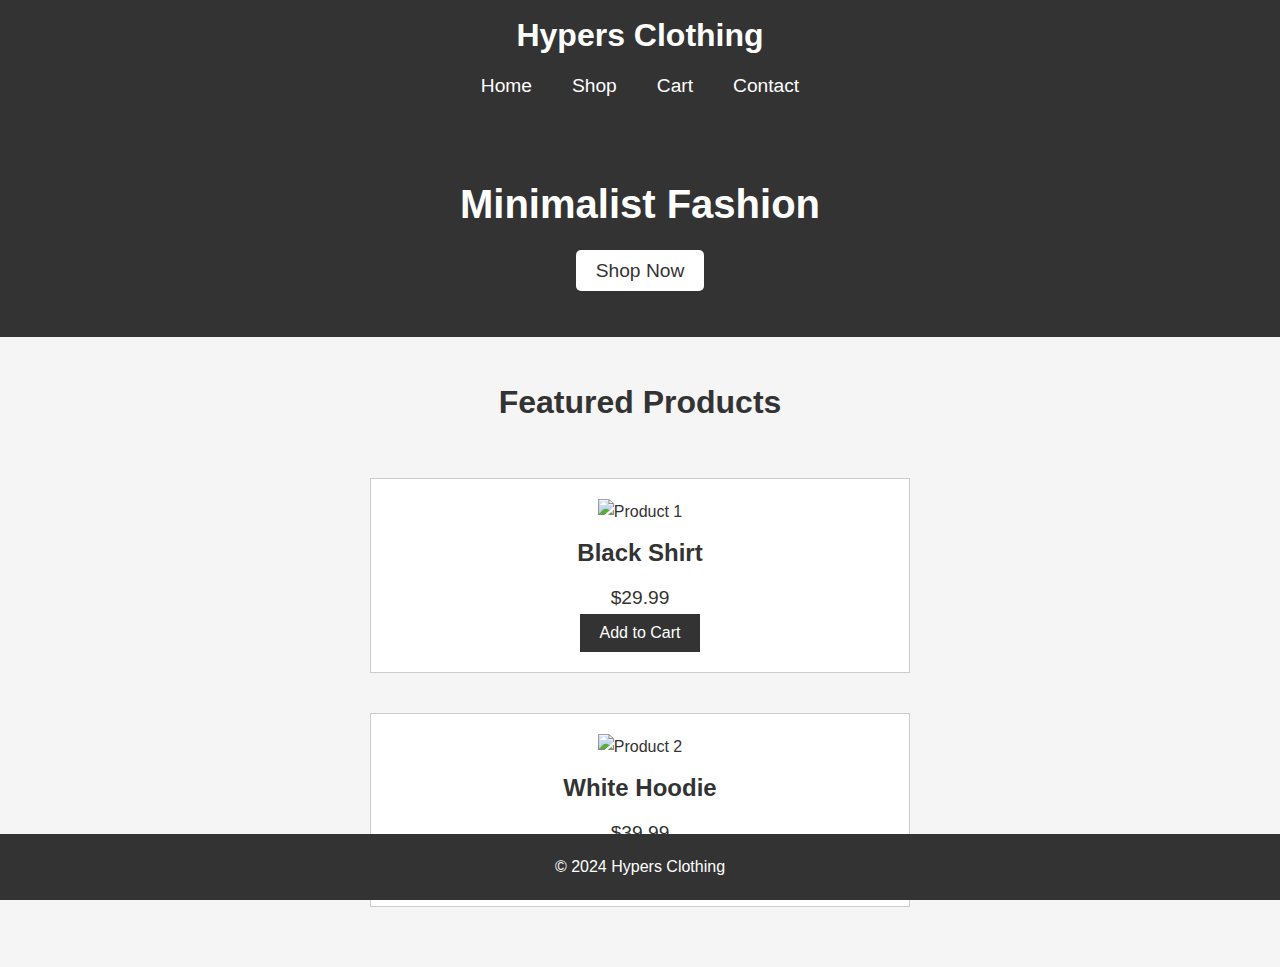
==== HC/html/index.html @ 54204d67 "Add files via upload" ====
<!DOCTYPE html>
<html lang="en">
<head>
    <meta charset="UTF-8">
    <meta name="viewport" content="width=device-width, initial-scale=1.0">
    <title>Hypers Clothing</title>
    <link rel="stylesheet" href="../css/style.css">
</head>
<body>
    <header>
        <h1>Hypers Clothing</h1>
        <nav>
            <ul>
                <li><a href="index.html">Home</a></li>
                <li><a href="shop.html">Shop</a></li>
                <li><a href="cart.html">Cart</a></li>
                <li><a href="contact.html">Contact</a></li>
            </ul>
        </nav>
    </header>

    <section class="hero">
        <h2>Minimalist Fashion</h2>
        <a href="shop.html" class="btn">Shop Now</a>
    </section>

    <section class="products">
        <h2>Featured Products</h2>
        <div class="product-card">
            <img src="https://via.placeholder.com/300" alt="Product 1">
            <h3>Black Shirt</h3>
            <p>$29.99</p>
            <button>Add to Cart</button>
        </div>
        <div class="product-card">
            <img src="https://via.placeholder.com/300" alt="Product 2">
            <h3>White Hoodie</h3>
            <p>$39.99</p>
            <button>Add to Cart</button>
        </div>
    </section>

    <footer>
        <p>&copy; 2024 Hypers Clothing</p>
    </footer>

    <script src="../js/script.js"></script>
</body>
</html>
---- HC/css/style.css ----
/* Reset default styles */
* {
    margin: 0;
    padding: 0;
    box-sizing: border-box;
}

body {
    font-family: Arial, sans-serif;
    line-height: 1.6;
    background-color: #f5f5f5;
    color: #333;
    text-align: center;
}

/* Header Styling */
header {
    background-color: #333;
    color: white;
    padding: 10px 0;
    text-align: center;
}

header h1 {
    margin: 0;
    font-size: 2em;
}

nav ul {
    list-style: none;
    padding: 0;
    margin: 10px 0;
    display: flex;
    justify-content: center;
}

nav ul li {
    margin: 0 20px;
}

nav ul li a {
    color: white;
    text-decoration: none;
    font-size: 1.2em;
}

nav ul li a:hover {
    text-decoration: underline;
}

/* Hero Section */
.hero {
    background-color: #333;
    color: white;
    padding: 50px 0;
}

.hero h2 {
    font-size: 2.5em;
    margin-bottom: 20px;
}

.hero .btn {
    background-color: #fff;
    color: #333;
    padding: 10px 20px;
    text-decoration: none;
    font-size: 1.2em;
    border-radius: 5px;
}

.hero .btn:hover {
    background-color: #ccc;
}

/* Products Section */
.products {
    max-width: 1200px;
    margin: 40px auto;
    padding: 0 20px;
}

.products h2 {
    font-size: 2em;
    margin-bottom: 30px;
}

.product-card {
    background-color: white;
    border: 1px solid #ccc;
    padding: 20px;
    margin: 20px;
    width: calc(50% - 40px);
    display: inline-block;
    text-align: center;
    vertical-align: top;
}

.product-card img {
    max-width: 100%;
    height: auto;
}

.product-card h3 {
    font-size: 1.5em;
    margin: 10px 0;
}

.product-card p {
    font-size: 1.2em;
    color: #333;
}

.product-card button {
    background-color: #333;
    color: white;
    border: none;
    padding: 10px 20px;
    cursor: pointer;
    font-size: 1em;
}

.product-card button:hover {
    background-color: #555;
}

/* Cart Section */
.cart {
    max-width: 1200px;
    margin: 40px auto;
    padding: 0 20px;
}

.cart h2 {
    font-size: 2em;
    margin-bottom: 30px;
}

#cart-items {
    background-color: white;
    border: 1px solid #ccc;
    padding: 20px;
}

.cart-item {
    display: flex;
    justify-content: space-between;
    padding: 10px 0;
    border-bottom: 1px solid #ddd;
}

.cart-item h4 {
    font-size: 1.2em;
}

.cart-item p {
    font-size: 1.2em;
}

#total-price {
    font-size: 1.5em;
    margin-top: 20px;
}

#clear-cart {
    background-color: #333;
    color: white;
    padding: 10px 20px;
    border: none;
    cursor: pointer;
    font-size: 1.2em;
    margin-top: 20px;
}

#clear-cart:hover {
    background-color: #555;
}

/* Contact Section */
.contact {
    padding: 50px;
}

.contact form {
    display: inline-block;
    text-align: left;
}

.contact label {
    display: block;
    margin-bottom: 5px;
}

.contact input, .contact textarea {
    width: 100%;
    padding: 10px;
    margin-bottom: 20px;
    border: 1px solid #000;
}

.contact button {
    background-color: #333;
    color: white;
    border: none;
    padding: 10px 20px;
    cursor: pointer;
}

.contact button:hover {
    background-color: #555;
}

/* Footer Styling */
footer {
    background-color: #333;
    color: white;
    padding: 20px 0;
    text-align: center;
    position: absolute;
    bottom: 0;
    width: 100%;
}
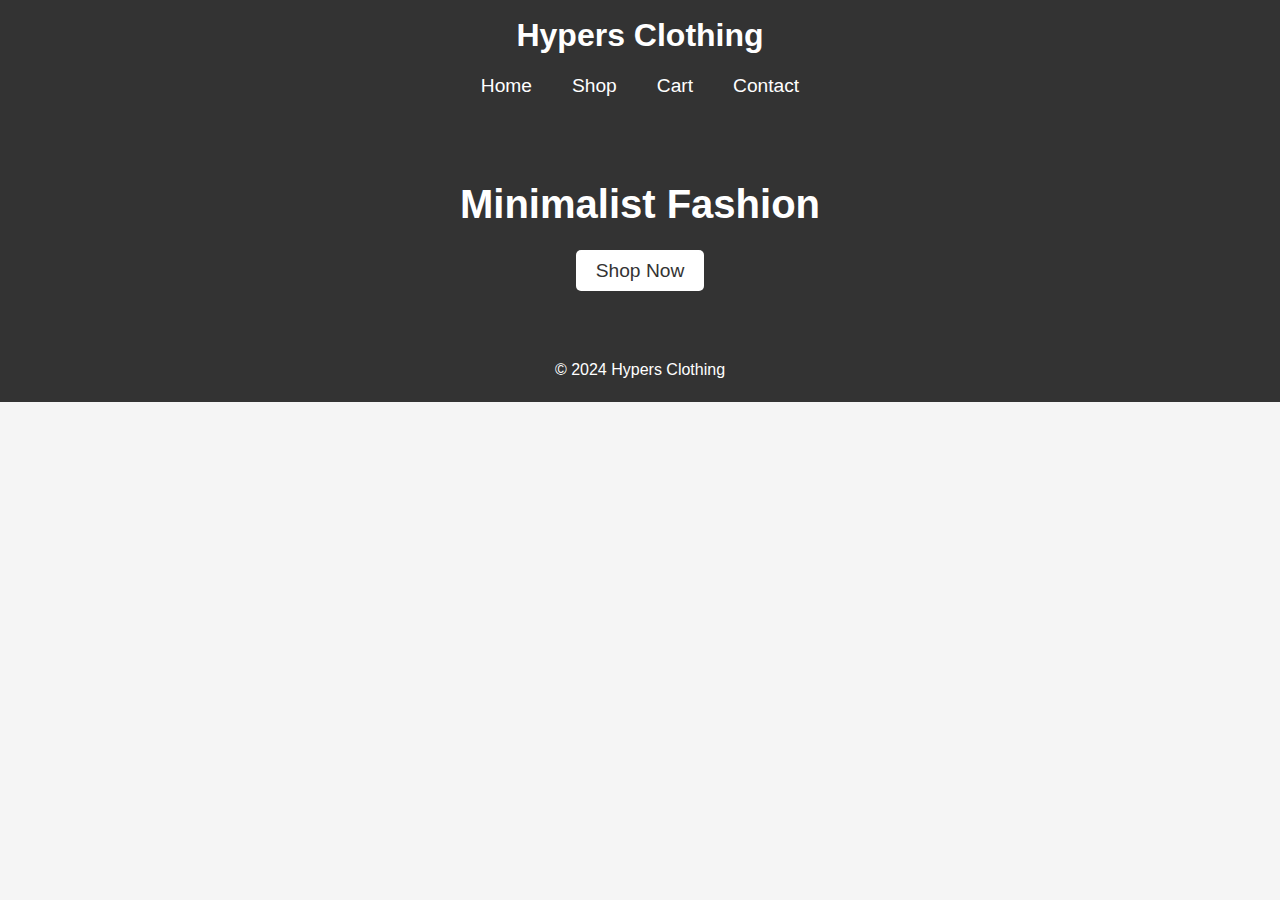
==== commit abbd87e6: "Add files via upload" ====
--- a/HC/html/index.html
+++ b/HC/html/index.html
@@ -4,7 +4,7 @@
     <meta charset="UTF-8">
     <meta name="viewport" content="width=device-width, initial-scale=1.0">
     <title>Hypers Clothing</title>
-    <link rel="stylesheet" href="../css/style.css">
+    <link rel="stylesheet" href="../css/style.css"> <!-- Correct path to the CSS file -->
 </head>
 <body>
     <header>
@@ -24,26 +24,10 @@
         <a href="shop.html" class="btn">Shop Now</a>
     </section>
 
-    <section class="products">
-        <h2>Featured Products</h2>
-        <div class="product-card">
-            <img src="https://via.placeholder.com/300" alt="Product 1">
-            <h3>Black Shirt</h3>
-            <p>$29.99</p>
-            <button>Add to Cart</button>
-        </div>
-        <div class="product-card">
-            <img src="https://via.placeholder.com/300" alt="Product 2">
-            <h3>White Hoodie</h3>
-            <p>$39.99</p>
-            <button>Add to Cart</button>
-        </div>
-    </section>
-
     <footer>
         <p>&copy; 2024 Hypers Clothing</p>
     </footer>
 
-    <script src="../js/script.js"></script>
+    <script src="../js/script.js"></script> <!-- Correct path to the JS file -->
 </body>
-</html>+</html>
--- a/HC/css/style.css
+++ b/HC/css/style.css
@@ -1,4 +1,4 @@
-/* Reset default styles */
+/* Reset some basic elements */
 * {
     margin: 0;
     padding: 0;
@@ -10,10 +10,10 @@
     line-height: 1.6;
     background-color: #f5f5f5;
     color: #333;
-    text-align: center;
-}
-
-/* Header Styling */
+    margin: 0;
+    padding: 0;
+}
+
 header {
     background-color: #333;
     color: white;
@@ -48,10 +48,11 @@
     text-decoration: underline;
 }
 
-/* Hero Section */
+/* Hero section */
 .hero {
     background-color: #333;
     color: white;
+    text-align: center;
     padding: 50px 0;
 }
 
@@ -73,7 +74,7 @@
     background-color: #ccc;
 }
 
-/* Products Section */
+/* Product section */
 .products {
     max-width: 1200px;
     margin: 40px auto;
@@ -81,6 +82,7 @@
 }
 
 .products h2 {
+    text-align: center;
     font-size: 2em;
     margin-bottom: 30px;
 }
@@ -89,10 +91,10 @@
     background-color: white;
     border: 1px solid #ccc;
     padding: 20px;
+    text-align: center;
     margin: 20px;
     width: calc(50% - 40px);
     display: inline-block;
-    text-align: center;
     vertical-align: top;
 }
 
@@ -124,11 +126,12 @@
     background-color: #555;
 }
 
-/* Cart Section */
+/* Cart section */
 .cart {
     max-width: 1200px;
     margin: 40px auto;
     padding: 0 20px;
+    text-align: center;
 }
 
 .cart h2 {
@@ -159,64 +162,40 @@
 
 #total-price {
     font-size: 1.5em;
-    margin-top: 20px;
+    margin: 20px 0;
 }
 
 #clear-cart {
     background-color: #333;
     color: white;
-    padding: 10px 20px;
     border: none;
+    padding: 10px 20px;
     cursor: pointer;
-    font-size: 1.2em;
-    margin-top: 20px;
+    font-size: 1em;
 }
 
 #clear-cart:hover {
     background-color: #555;
 }
 
-/* Contact Section */
-.contact {
-    padding: 50px;
-}
-
-.contact form {
-    display: inline-block;
-    text-align: left;
-}
-
-.contact label {
-    display: block;
-    margin-bottom: 5px;
-}
-
-.contact input, .contact textarea {
-    width: 100%;
-    padding: 10px;
-    margin-bottom: 20px;
-    border: 1px solid #000;
-}
-
-.contact button {
-    background-color: #333;
+/* Footer */
+footer {
+    text-align: center;
+    padding: 20px 0;
+    background-color: #333;
+    color: white;
+}
+/* Style for Checkout button */
+.checkout-btn {
+    background-color: #28a745;
     color: white;
     border: none;
     padding: 10px 20px;
     cursor: pointer;
-}
-
-.contact button:hover {
-    background-color: #555;
-}
-
-/* Footer Styling */
-footer {
-    background-color: #333;
-    color: white;
-    padding: 20px 0;
-    text-align: center;
-    position: absolute;
-    bottom: 0;
-    width: 100%;
-}
+    font-size: 1em;
+    margin-left: 10px;
+}
+
+.checkout-btn:hover {
+    background-color: #218838;
+}
